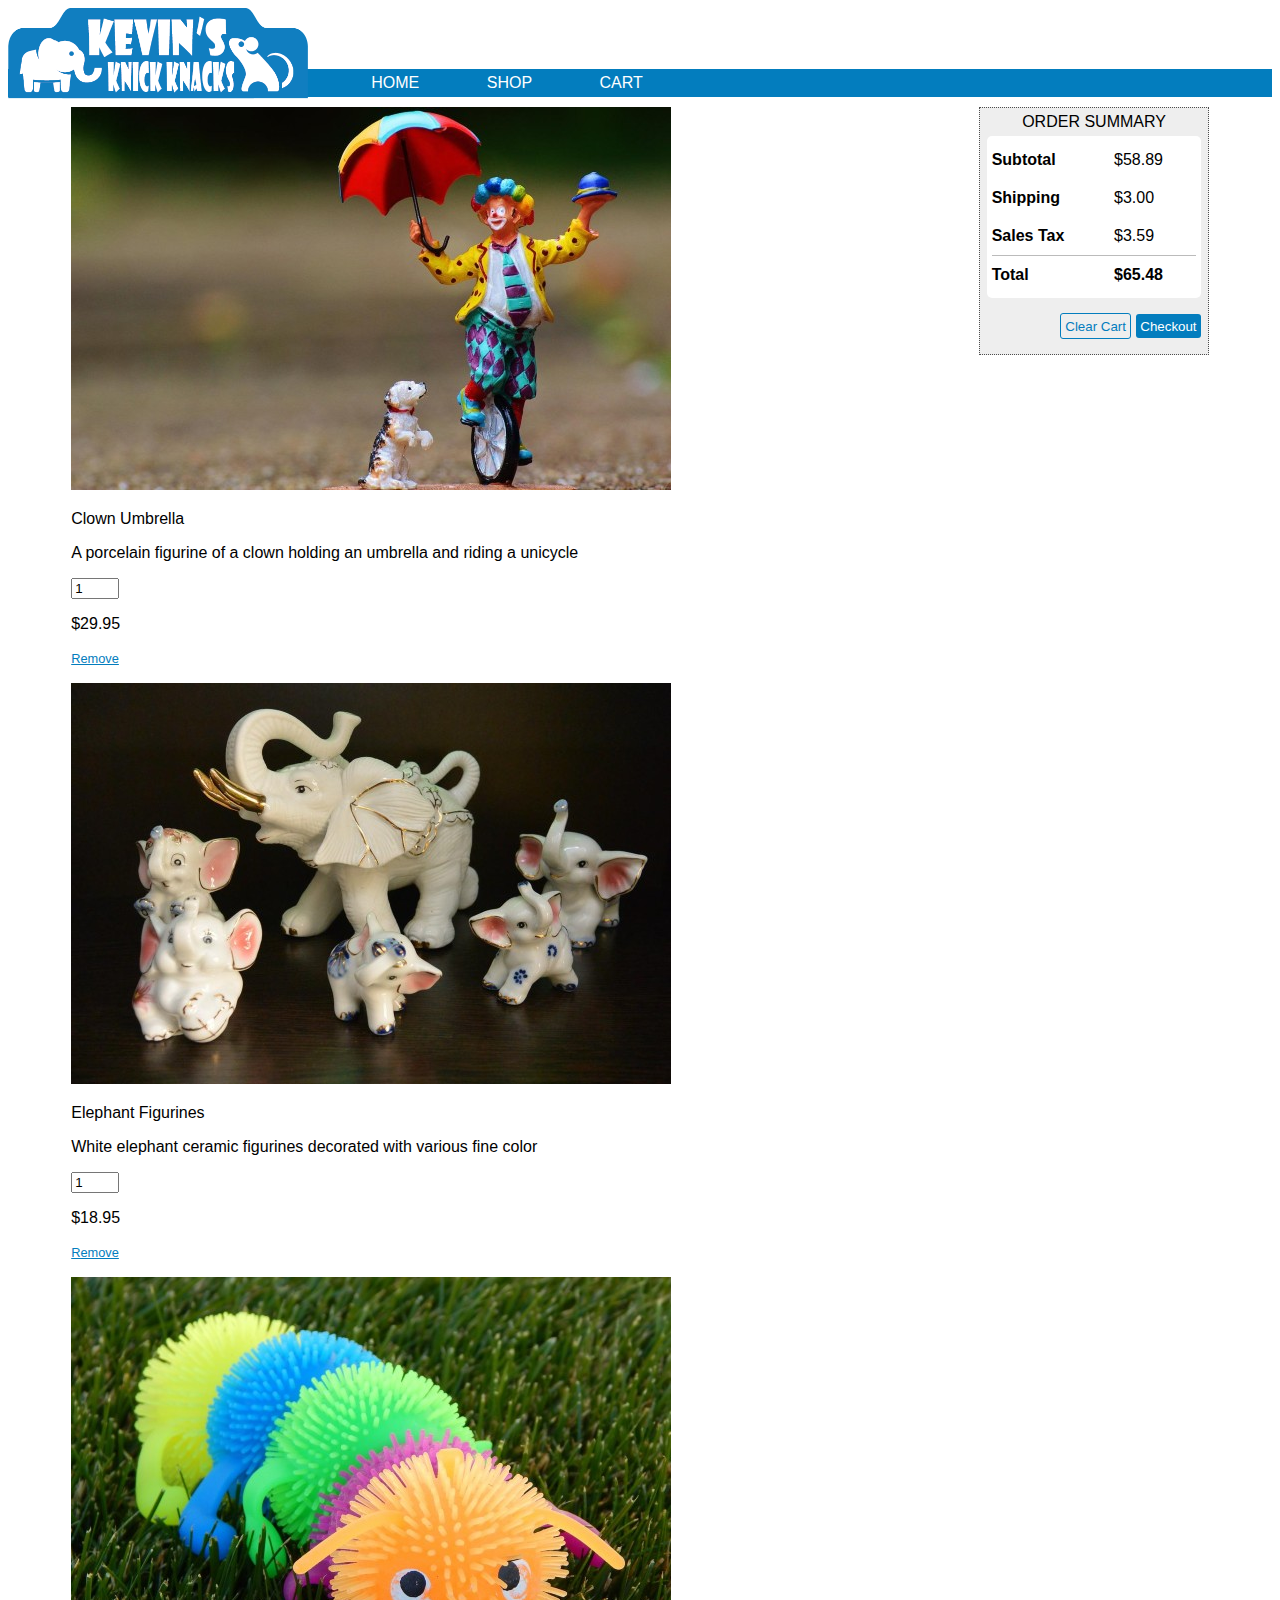
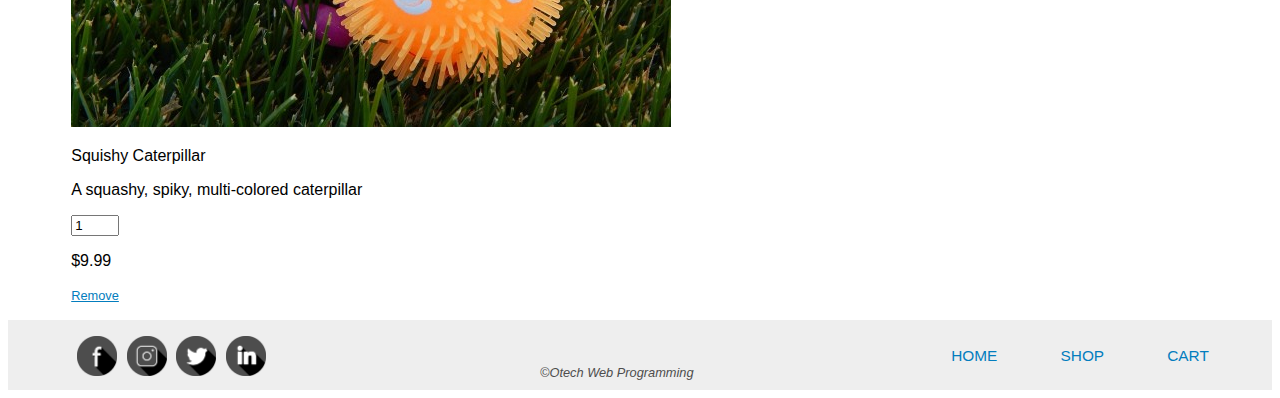
==== cart.html @ 3c016ccb "Added html for cart.html" ====
<!DOCTYPE html>
<html lang="en">
<head>
    <meta charset="UTF-8">
    <meta http-equiv="X-UA-Compatible" content="IE=edge">
    <meta name="viewport" content="width=device-width, initial-scale=1.0">
    <title>Cart - Kevin's Knick Knacks</title>
    <link rel="stylesheet" href="style.css">
</head>
<body>
    <header>
        <a href="index.html"><img src="images/KevinsKnickKnacksLogo_037DBE.png" alt="Kevin's Knick Knacks Logo"></a>
        <nav>
            <div id="links">
                <a href="index.html">HOME</a>
                <a href="shop.html">SHOP</a>
                <a href="cart.html">CART</a>
            </div>
        </nav>
    </header>
    <main>
        <aside>
            <div id="sideBarHeading">ORDER SUMMARY</div>
            <div id="sideBarContainer">

                <div class="tableRow">
                    <div class="tableCell">
                        Subtotal
                    </div>
                    <div class="tableCell">
                        &dollar;58.89
                    </div>
                </div>

                <div class="tableRow">
                    <div class="tableCell">
                        Shipping
                    </div>
                    <div class="tableCell">
                        &dollar;3.00
                    </div>
                </div>

                <div class="tableRow">
                    <div class="tableCell borderBottom">
                        Sales Tax
                    </div>
                    <div class="tableCell borderBottom">
                        &dollar;3.59
                    </div>
                </div>

                <div class="tableRow">
                    <div class="tableCell">
                        Total
                    </div>
                    <div class="tableCell bold">
                        &dollar;65.48
                    </div>
                </div>
                

            </div>

            <div id="cartButtons">
                <button id="clearCartButton">Clear Cart</button>
                <button id="checkoutButton">Checkout</button>
            </div>
        </aside>
        <div id="mainContentContainer">
            <div id="cartCardContainer">

                <div class="cartCard">
                    <div class="cartCardFlex">
                        <img src="images/shop/thumbnails/ClownUmbrella_Thumb.jpg" alt="A porcelain figurine of a clown holding an umbrella and riding a unicycle">
                        <p class="cartTitle">Clown Umbrella</p>
                        <p class="cartDescription">A porcelain figurine of a clown holding an umbrella and riding a unicycle</p>
                        <div class="cartQuantity">
                            <input type="number" value="1" min="1" max="5">
                        </div>
                        <p class="cartPrice">&dollar;29.95</p>
                    </div>
                    <p class="textAlignRight removeMargins">
                        <a href="#" class="removeLink">Remove</a>
                    </p>
                </div>

                

                <div class="cartCard">
                    <div class="cartCardFlex">
                        <img src="images/shop/thumbnails/ElephantFigurines_Thumb.jpg" alt="White elephant ceramic figurines decorated with various fine color">                                            
                        <p class="cartTitle">Elephant Figurines</p>
                        <p class="cartDescription">White elephant ceramic figurines decorated with various fine color</p>
                        <div class="cartQuantity">
                            <input type="number" value="1" min="1" max="5">
                        </div>
                        <p class="cartPrice">&dollar;18.95</p>                        
                    </div>
                    <p class="textAlignRight removeMargins">
                        <a href="#" class="removeLink">Remove</a>
                    </p>
                </div>

                <div class="cartCard">
                    <div class="cartCardFlex">
                        <img src="images/shop/thumbnails/SquishyCaterpillar_Thumb.jpg" alt="A squashy, spiky, multi-colored caterpillar">
                        <p class="cartTitle">Squishy Caterpillar</p>
                        <p class="cartDescription">A squashy, spiky, multi-colored caterpillar</p>
                        <div class="cartQuantity">
                            <input type="number" value="1" min="1" max="5">
                        </div>
                        <p class="cartPrice">&dollar;9.99</p>
                    </div>
                    <p class="textAlignRight removeMargins">
                        <a href="#" class="removeLink">Remove</a>
                    </p>
                </div>



            </div>
        </div>
    </main>
    <footer>
        <div id="socialMediaLinks">
            <a href="#"><img src="images/facebook.png" alt="Facebook Link"></a>
            <a href="#"><img src="images/instagram.png" alt="Instagram Link"></a>
            <a href="#"><img src="images/twitter.png" alt="Twitter Link"></a>
            <a href="#"><img src="images/linkedin.png" alt="LinkedIn Link"></a>
        </div>
        <div id="footerNav">
            <a href="cart.html">CART</a>
            <a href="shop.html">SHOP</a>
            <a href="index.html">HOME</a>
        </div>
        <div id="copyright">
            &copy;Otech Web Programming
        </div>
    </footer>
</body>
</html>
---- style.css ----
body {
    font-family: Verdana, Geneva, Tahoma, sans-serif;
}

header img {
    width: 300px;
    float: left;
}

nav {
    padding-top: 61px;
}

#links {
    background-color: #037DBE;
    padding: 5px 0;
}

nav a {
    color: white;
    text-decoration: none;
    padding-left: 5%;
}

nav a:hover {
    color: #111111;
}

main {
    width: 90%;
    margin: 10px auto;
}

#mainContentContainer {
    margin-right: 22%;
}

#mainContentImage {
    width: 100%;
}

aside {
    float: right;
    width: 20%;
    border: 1px dotted #4D4D4D;
    background-color: #EEEEEE;
    padding-bottom: 15px;
    margin-bottom: 10px;
}

aside a {
    text-decoration: none;
    color: #000000;
}

#sideBarHeading {
    text-align: center;
    padding: 5px 0;
}

#sideBarContainer {
    margin: 0 auto;
    background-color: #FFFFFF;
    padding: 2%;
    border-radius: 5px;
    width: 90%;
    display: table;
}

.featuredImage {
    max-width: 100%;
}

.bold {
    font-weight: bold;
}

footer {
    background-color: #EEEEEE;
    padding: 10px 0;
    font-size: 80%;
    height: 50px;
    color: #4D4D4D;
    clear: both;
}

#socialMediaLinks {
    float: left;
    padding-left: 5%;
}

#socialMediaLinks img {
    width: 40px;
    padding: 6px 0 0 6px;
}

#footerNav a {
    text-decoration: none;
    padding-right: 5%;
    float: right;
    font-size: 120%;
    color: #037DBE;
    padding-top: 17px;
}

#footerNav a:hover {
    color: #000000;
}

#copyright {
    width: 200px;
    margin: 0 auto;
    padding-top: 35px;
    font-style: italic;
}

.tableRow {
    display: table-row;
}

.tableCell {
    display: table-cell;
    padding: 10px 0;
}

.tableCell:first-child {
    font-weight: bold;
}

#cartButtons {
    text-align: right;
    padding: 15px 3% 0 0;
}

#cartButtons button {
    background-color: #037DBE;
    border: none;
    border-radius: 3px;
    color: #FFFFFF;
    padding: 2%;
    cursor: pointer;
}

#cartButtons #clearCartButton {
    background-color: #EEEEEE;
    border: 1px solid #037DBE;
    color: #037DBE;
}

.borderBottom {
    border-bottom: 1px solid #BBBBBB;
}

.removeLink {
    text-align: right;
    font-size: 80%;
    color: #037DBE;
}

#cardContainer {
    display: flex;
    justify-content: space-between;
    flex-wrap: wrap;
}

.card {
    box-shadow: 0 4px 8px 0 rgba(0, 0, 0, 0.2);
    transition: 0.3s;
    width: 25%;
    border-radius: 5px;
    padding: 15px;
    margin-bottom: 40px;
}

.card:hover {
    box-shadow: 0 8px 16px 0 rgba(0, 0, 0, 0.2);
}

.card img {
    border-radius: 20px;
    width: 100%;
    height: 50%;
}

.cardText {
    padding: 2px 16px;
}

.cardText button {
    float: right;
    background-color: #037DBE;
    color: #FFFFFF;
    border: none;
    padding: 5px;
    border-radius: 3px;
    cursor: pointer;
}
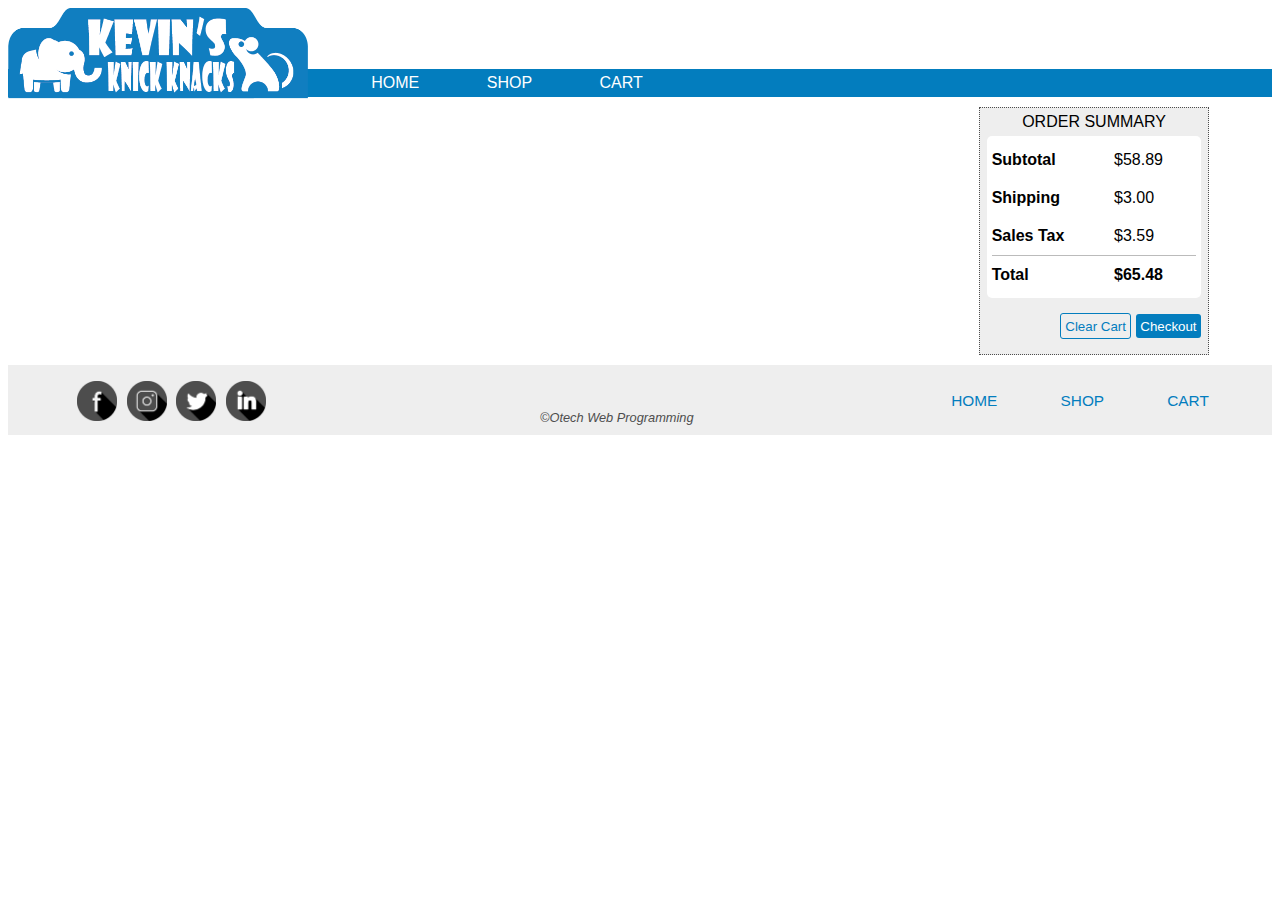
==== commit 15da67c7: "Linked JS scripts and removed hard coded html" ====
--- a/cart.html
+++ b/cart.html
@@ -68,58 +68,7 @@
             </div>
         </aside>
         <div id="mainContentContainer">
-            <div id="cartCardContainer">
-
-                <div class="cartCard">
-                    <div class="cartCardFlex">
-                        <img src="images/shop/thumbnails/ClownUmbrella_Thumb.jpg" alt="A porcelain figurine of a clown holding an umbrella and riding a unicycle">
-                        <p class="cartTitle">Clown Umbrella</p>
-                        <p class="cartDescription">A porcelain figurine of a clown holding an umbrella and riding a unicycle</p>
-                        <div class="cartQuantity">
-                            <input type="number" value="1" min="1" max="5">
-                        </div>
-                        <p class="cartPrice">&dollar;29.95</p>
-                    </div>
-                    <p class="textAlignRight removeMargins">
-                        <a href="#" class="removeLink">Remove</a>
-                    </p>
-                </div>
-
-                
-
-                <div class="cartCard">
-                    <div class="cartCardFlex">
-                        <img src="images/shop/thumbnails/ElephantFigurines_Thumb.jpg" alt="White elephant ceramic figurines decorated with various fine color">                                            
-                        <p class="cartTitle">Elephant Figurines</p>
-                        <p class="cartDescription">White elephant ceramic figurines decorated with various fine color</p>
-                        <div class="cartQuantity">
-                            <input type="number" value="1" min="1" max="5">
-                        </div>
-                        <p class="cartPrice">&dollar;18.95</p>                        
-                    </div>
-                    <p class="textAlignRight removeMargins">
-                        <a href="#" class="removeLink">Remove</a>
-                    </p>
-                </div>
-
-                <div class="cartCard">
-                    <div class="cartCardFlex">
-                        <img src="images/shop/thumbnails/SquishyCaterpillar_Thumb.jpg" alt="A squashy, spiky, multi-colored caterpillar">
-                        <p class="cartTitle">Squishy Caterpillar</p>
-                        <p class="cartDescription">A squashy, spiky, multi-colored caterpillar</p>
-                        <div class="cartQuantity">
-                            <input type="number" value="1" min="1" max="5">
-                        </div>
-                        <p class="cartPrice">&dollar;9.99</p>
-                    </div>
-                    <p class="textAlignRight removeMargins">
-                        <a href="#" class="removeLink">Remove</a>
-                    </p>
-                </div>
-
-
-
-            </div>
+            <div id="cartCardContainer"></div>
         </div>
     </main>
     <footer>
@@ -138,5 +87,8 @@
             &copy;Otech Web Programming
         </div>
     </footer>
+    <script src="js/products.js"></script>
+    <script src="js/app.js"></script>
+    <script src="js/cart.js"></script>
 </body>
 </html>--- a/style.css
+++ b/style.css
@@ -194,4 +194,58 @@
     padding: 5px;
     border-radius: 3px;
     cursor: pointer;
+}
+
+.cartCard {
+    box-shadow: 0 3px 8px 0 rgba(0, 0, 0, 0.2);
+    transition: 0.3s;
+    border-radius: 5px;
+    padding: 15px;
+    margin-bottom: 40px;
+}
+
+.cartCard:hover {
+    box-shadow: 0 6px 10px 0 rgba(0, 0, 0, 0.2);
+}
+
+.cartCardFlex {
+    display: flex;
+}
+
+.cartCard img {
+    width: 10%;
+    flex: 10%;
+}
+
+.cartTitle {
+    flex: 20%;
+    font-weight: bold;
+    padding-left: 10px;
+}
+
+.cartDescription {
+    flex: 50%;
+    padding-left: 10px;
+}
+
+.cartQuantity {
+    flex: 10%;
+}
+
+.cartQuantity input {
+    margin-top: 17px;
+    width: 50px;
+}
+
+.cartPrice {
+    flex: 10%;
+    padding-left: 10px;
+}
+
+.removeMargins {
+    margin: 0;
+}
+
+.textAlignRight {
+    text-align: right;
 }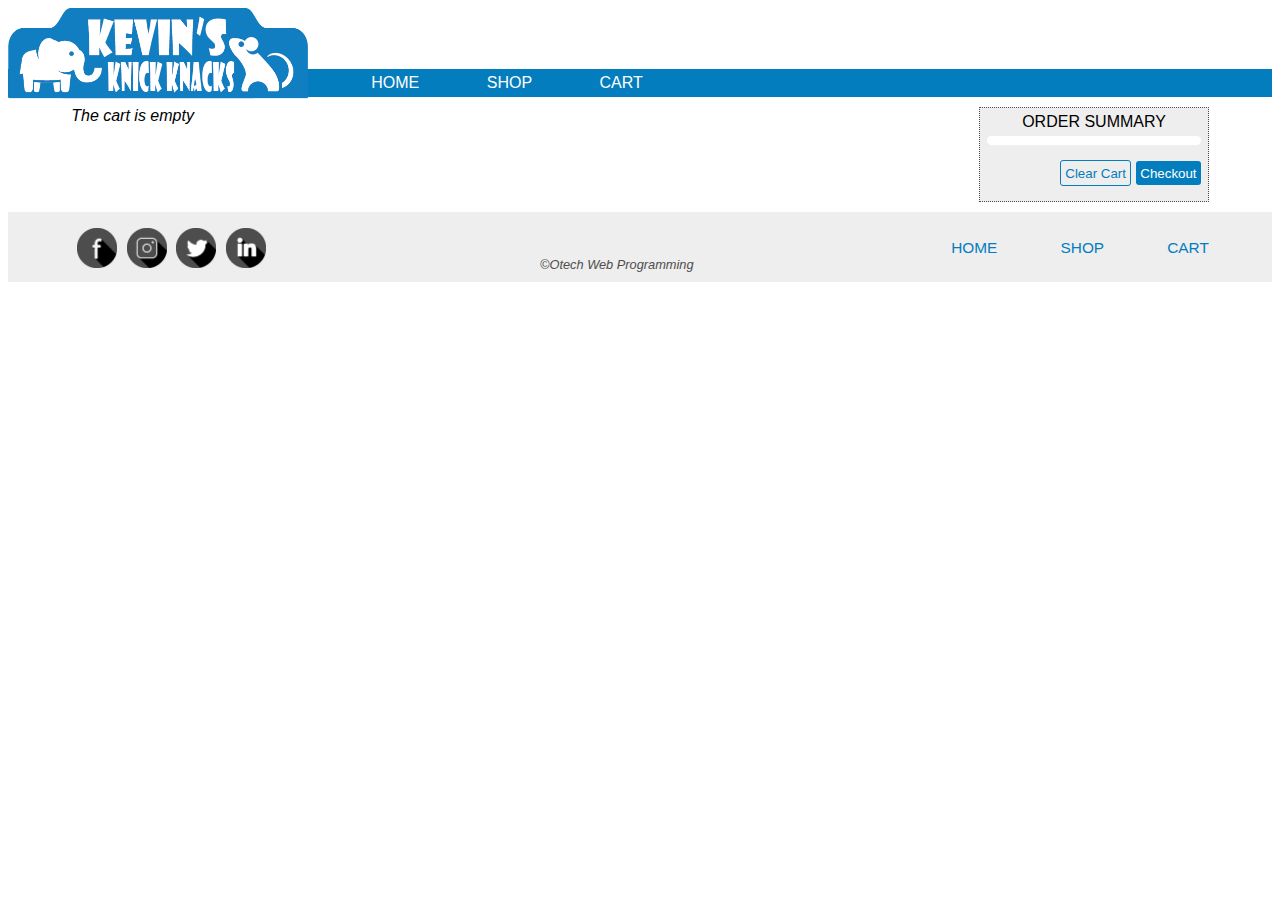
==== commit 4ff3e5c9: "Removed hard coded Order Summary html" ====
--- a/cart.html
+++ b/cart.html
@@ -21,46 +21,7 @@
     <main>
         <aside>
             <div id="sideBarHeading">ORDER SUMMARY</div>
-            <div id="sideBarContainer">
-
-                <div class="tableRow">
-                    <div class="tableCell">
-                        Subtotal
-                    </div>
-                    <div class="tableCell">
-                        &dollar;58.89
-                    </div>
-                </div>
-
-                <div class="tableRow">
-                    <div class="tableCell">
-                        Shipping
-                    </div>
-                    <div class="tableCell">
-                        &dollar;3.00
-                    </div>
-                </div>
-
-                <div class="tableRow">
-                    <div class="tableCell borderBottom">
-                        Sales Tax
-                    </div>
-                    <div class="tableCell borderBottom">
-                        &dollar;3.59
-                    </div>
-                </div>
-
-                <div class="tableRow">
-                    <div class="tableCell">
-                        Total
-                    </div>
-                    <div class="tableCell bold">
-                        &dollar;65.48
-                    </div>
-                </div>
-                
-
-            </div>
+            <div id="sideBarContainer"></div>
 
             <div id="cartButtons">
                 <button id="clearCartButton">Clear Cart</button>
--- a/style.css
+++ b/style.css
@@ -248,4 +248,9 @@
 
 .textAlignRight {
     text-align: right;
+}
+
+#emptyCart {
+    font-style: italic;
+    margin: 0;
 }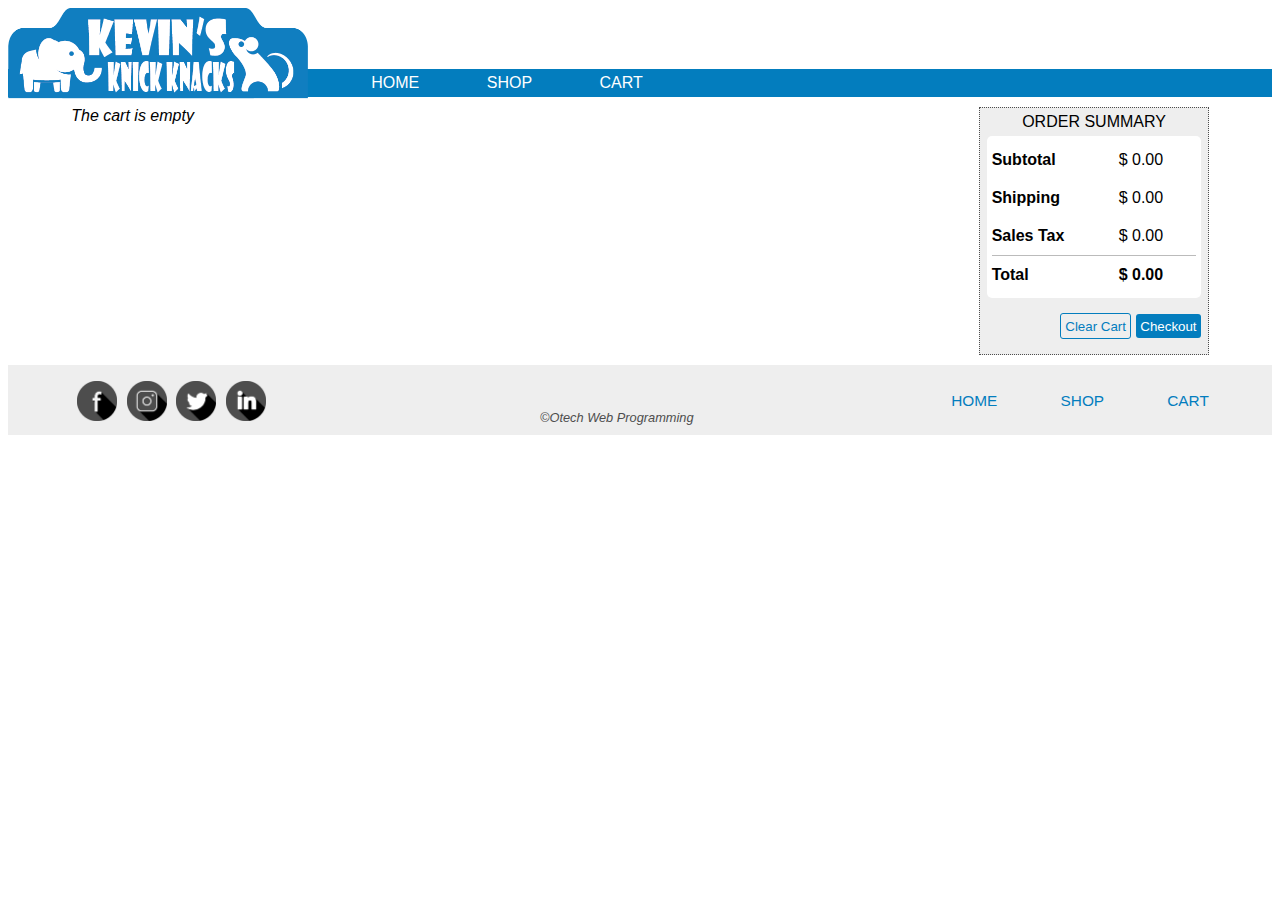
==== commit b5537d0f: "A5-2 Project Deliverable" ====
--- a/cart.html
+++ b/cart.html
@@ -6,6 +6,7 @@
     <meta name="viewport" content="width=device-width, initial-scale=1.0">
     <title>Cart - Kevin's Knick Knacks</title>
     <link rel="stylesheet" href="style.css">
+    <script src="js/jquery.js"></script>
 </head>
 <body>
     <header>
--- a/style.css
+++ b/style.css
@@ -253,4 +253,10 @@
 #emptyCart {
     font-style: italic;
     margin: 0;
+}
+
+.sticky {
+    position: fixed;
+    top: 8px;
+    right: 5.35%;
 }